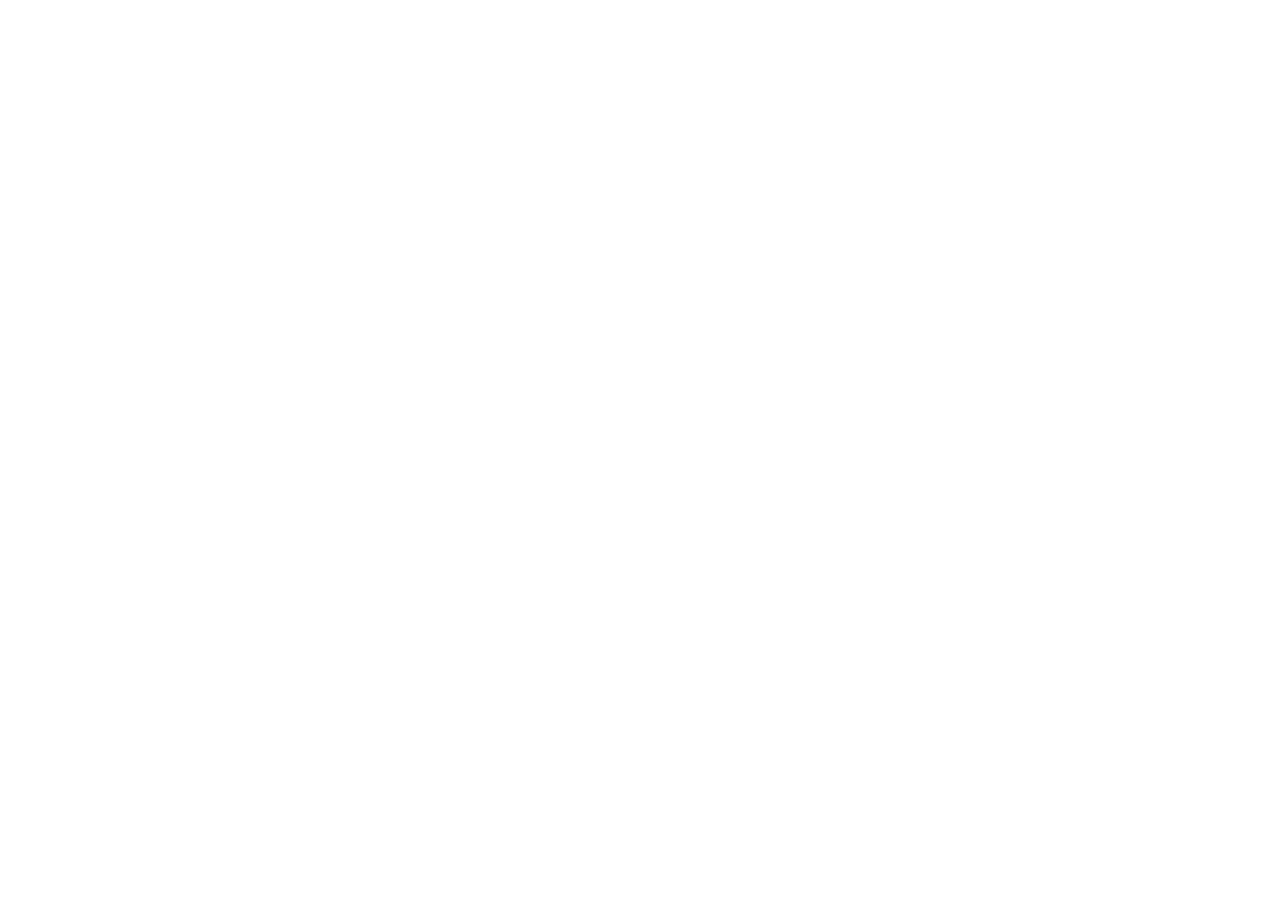
==== contact.html @ b736c447 "first commit" ====
<!DOCTYPE html>
<html lang="en">
  <head>
    <meta charset="UTF-8" />
    <meta http-equiv="X-UA-Compatible" content="IE=edge" />
    <meta name="viewport" content="width=device-width, initial-scale=1.0" />
    <!-- Page Title -->
    <title>Contact Page - Circle Agency</title>
    <!-- SEO Meta Tags -->
    <meta
      name="description"
      content="Your description goes here. This is a brief description of your website or webpage, containing important keywords."
    />
    <meta name="keywords" content="keyword1, keyword2, keyword3" />
    <!-- CSS Inyection -->
    <link rel="stylesheet" href="./css/style.css" />
    <!-- TO add the script tag + defer attribute to load script file after the html is parsed on the webpage -->
    <script src="./js/contact.js" defer></script>
  </head>
  <body></body>
</html>
---- css/style.css ----
@import url("https://fonts.googleapis.com/css2?family=Cinzel&family=Roboto:wght@100;300;400;500&display=swap");

:root {
  --primary: #072ac8;
}

* {
  margin: 0;
  padding: 0;
  box-sizing: border-box;
}

body {
  font-family: "Roboto", sans-serif;
}

/* ------------------------------------------------------------------------ */
/* ------------------------------ START INDEX html ------------------------------ */
/* ------------------------------------------------------------------------ */

/* ------------------------------ Splash page ------------------------------ */

/* Your CSS code goes here */

/* ------ CIRCULAR ANIMATION ------ */

/* Your CSS code goes here */

/* ------------------------------ Navbar ------------------------------ */

/* Your CSS code goes here */

/* ------------------------------ Header ------------------------------ */

/* Your CSS code goes here */

/* ------------------------------ Partners ------------------------------ */

/* Your CSS code goes here */

/* ------------------------------ Recent projects ------------------------------ */

/* Your CSS code goes here */

/* ------------------------------ Client reviews ------------------------------ */

/* Your CSS code goes here */

/* ------------------------------ Services ------------------------------ */

/* Your CSS code goes here */

/* ------------------------------ Questions form ------------------------------ */

/* Your CSS code goes here */

/* ------------------------------ Footer ------------------------------ */

/* Your CSS code goes here */

/* ------------------------------------------------------------------------ */
/* ------------------------------ END INDEX html ------------------------------ */
/* ------------------------------------------------------------------------ */

/* -------- */
/* -------- */
/* -------- */
/* -------- */

/* -------------------------------------------------------------------------- */
/* ------------------------------ START PROJECT html ------------------------------ */
/* -------------------------------------------------------------------------- */

/* ------------------------------ Project main ------------------------------ */

/* Your CSS code goes here */

/* -------------------------------------------------------------------------- */
/* ------------------------------ END PROJECT html ------------------------------ */
/* -------------------------------------------------------------------------- */

/* -------- */
/* -------- */
/* -------- */
/* -------- */

/* ----------------------------------------------------------------------------- */
/* ------------------------------  START CONTACT html ------------------------------ */
/* ----------------------------------------------------------------------------- */

/* ------------------------------ Form ------------------------------ */

/* Your CSS code goes here */

/* ----------------------------------------------------------------------------- */
/* ------------------------------ About html ------------------------------ */
/* ----------------------------------------------------------------------------- */

/* Your CSS code goes here */

/* ----------------------------------------------------------------------------- */
/* ------------------------------  END CONTACT html ------------------------------ */
/* ----------------------------------------------------------------------------- */

/* -------- */
/* -------- */
/* -------- */
/* -------- */

/* --------------------------------------------------------------------------- */
/* ------------------------------ START MEDIA QUERIES ------------------------------ */
/* --------------------------------------------------------------------------- */

/* ------------------------- Smaller than 990px (tablet) ------------------------- */
@media (max-width: 990px) {
  /* Your CSS code goes here */
}

/* ------------------------- Smaller than 766px (mobile) ------------------------- */
@media (max-width: 766px) {
  /* Your CSS code goes here */
}

/* ------------------------------ Hamburguer menu ------------------------------ */

/* Your CSS code goes here */

/* ------------------------------ Alert ------------------------------ */

/* Your CSS code goes here */

/* ------------------------------ Sticky scroll bar ------------------------------ */

/* Your CSS code goes here */

/* --------------------------------------------------------------------------- */
/* ------------------------------ END MEDIA QUERIES ------------------------------ */
/* --------------------------------------------------------------------------- */

/* -------- */
/* -------- */
/* -------- */
/* -------- */
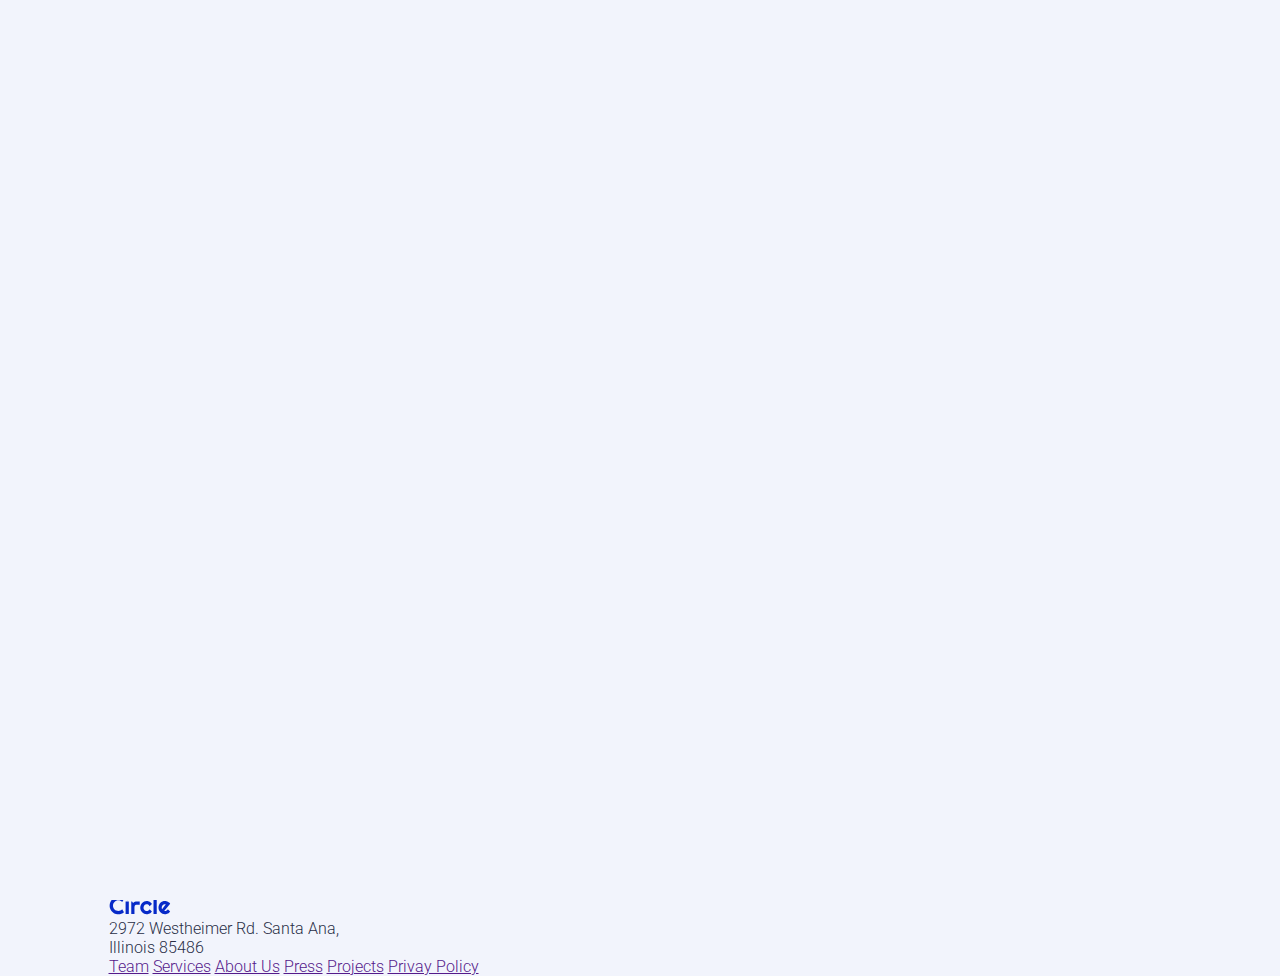
==== commit 9346a56e: "add boilerplate elements & loading animation" ====
--- a/contact.html
+++ b/contact.html
@@ -2,20 +2,123 @@
 <html lang="en">
   <head>
     <meta charset="UTF-8" />
-    <meta http-equiv="X-UA-Compatible" content="IE=edge" />
     <meta name="viewport" content="width=device-width, initial-scale=1.0" />
-    <!-- Page Title -->
-    <title>Contact Page - Circle Agency</title>
-    <!-- SEO Meta Tags -->
-    <meta
-      name="description"
-      content="Your description goes here. This is a brief description of your website or webpage, containing important keywords."
-    />
-    <meta name="keywords" content="keyword1, keyword2, keyword3" />
+    <title>Contact Page</title>
     <!-- CSS Inyection -->
     <link rel="stylesheet" href="./css/style.css" />
+    <!-- Google Font's Inyection -->
+    <!-- Google Fonts -  is done Through CSS inyection -->
+
     <!-- TO add the script tag + defer attribute to load script file after the html is parsed on the webpage -->
     <script src="./js/contact.js" defer></script>
+    <script src="./js/loader-animation.js" defer></script>
   </head>
-  <body></body>
+  <body>
+    <!-- ----- -->
+    <!-- ----- -->
+    <!-- ----- -->
+    <!-- Splash Loader Code Start -->
+    <div class="splash">
+      <div class="circle2">
+        <div class="outer-circle"></div>
+        <div class="inner-circle"></div>
+        <div class="box box-top-left"></div>
+        <div class="box box-bottom-left"></div>
+        <div class="box box-bottom-right"></div>
+        <div class="box box-top-right"></div>
+      </div>
+    </div>
+    <!-- Splash Loader Code End -->
+    <!-- ----- -->
+    <!-- ----- -->
+    <!-- ----- -->
+    <!-- NavBar Element -->
+    <div id="navbar">
+      <nav>
+        <!-- Client Logo -->
+        <div class="logo">
+          <a href="./index.html">
+            <img
+              src="./project-assets/logos/circle.svg"
+              alt="Circle Agency Logo"
+            />
+          </a>
+        </div>
+        <!-- Nav Links -->
+        <div class="nav-links">
+          <a href="./index.html">Home</a>
+          <a href=".projectLink">Projects</a>
+          <a href=".serviceLink">Services</a>
+          <a href="#">About</a>
+        </div>
+        <!-- Contact Us Blue Btn -->
+        <div id="top-contact-btn" class="btn-blue">
+          <a class="btn-blue" href="./contact.html">Contact Us</a>
+        </div>
+      </nav>
+    </div>
+    <!-- Contzct Us Section -->
+    <section id="contact-main">
+      <div class="txt-title">
+        <h1>Contact Us</h1>
+        <div id="contact-form" class="form-container">
+          <form id="form-message">
+            <!-- Name  -->
+            <label for="name">Full Name</label>
+            <input type="text" name="name" id="name" required />
+            <!-- Email + Phone Cont -->
+            <div class="email-phone">
+              <!-- Email  -->
+              <div>
+                <label for="email">Email Address</label>
+                <input type="email" name="email" id="email" required />
+              </div>
+              <!-- Phone  -->
+              <div>
+                <label for="phone">Phone Number</label>
+                <input type="tel" name="phone" id="phone" required />
+              </div>
+            </div>
+            <!-- Text Area Cont -->
+            <!-- Body Of Message  -->
+            <label for="message">Write Your Message</label>
+            <textarea
+              name="message"
+              id="message"
+              placeholder="Enter your message here......"
+            ></textarea>
+            <button type="submit" class="btn-submit">Submit Form</button>
+          </form>
+        </div>
+      </div>
+    </section>
+    <!-- Footer Section -->
+    <footer>
+      <!-- Logo -->
+      <div class="bottom-logo">
+        <div class="bottom-img-logo">
+          <img
+            src="./project-assets/logos/circle.svg"
+            alt="Circle Agency Logo"
+          />
+        </div>
+        <div class="address">
+          <p>
+            2972 Westheimer Rd. Santa Ana, <br />
+            Illinois 85486
+          </p>
+        </div>
+      </div>
+      <!-- NavLinks -->
+      <!-- This is achieved easier by using grid in css ;) -->
+      <div class="grid-links">
+        <a href="">Team</a>
+        <a href="">Services</a>
+        <a href="">About Us</a>
+        <a href="">Press</a>
+        <a href="">Projects</a>
+        <a href="">Privay Policy</a>
+      </div>
+    </footer>
+  </body>
 </html>
--- a/css/style.css
+++ b/css/style.css
@@ -2,6 +2,21 @@
 
 :root {
   --primary: #072ac8;
+  --primaryLight: #a2d6f9;
+  --primaryLighter: #d1edff;
+  --secondaryLight: #fce300;
+  --secondaryDark: #ffc600;
+  --neutralLight: #f4f6fc;
+  --neutralMedium: #6b708d;
+  --neutralDark: #292e47;
+  --wrong: #b33a3a;
+  --right: #28a428;
+  --white: #fff;
+  --black: #000;
+  --diameter: 25vw;
+  --circular-line-width: 2px;
+  --background: #000;
+  --line-color: #ff0055;
 }
 
 * {
@@ -12,132 +27,851 @@
 
 body {
   font-family: "Roboto", sans-serif;
+  font-style: normal;
+  font-weight: 300;
+  background-color: #f2f4fc;
+  color: #292e47;
+}
+
+section,
+footer {
+  max-width: 1063px;
+  margin: auto;
 }
 
 /* ------------------------------------------------------------------------ */
-/* ------------------------------ START INDEX html ------------------------------ */
+/* ------------------------------ INDEX html ------------------------------ */
 /* ------------------------------------------------------------------------ */
 
 /* ------------------------------ Splash page ------------------------------ */
-
-/* Your CSS code goes here */
+.splash {
+  position: fixed;
+  top: 0;
+  left: 0;
+  width: 100vw;
+  max-width: 100vw;
+  height: 100vh;
+  z-index: 200;
+  background-color: #f2f4fc;
+}
+
+.splash.display-none {
+  position: fixed;
+  top: 0;
+  left: 0;
+  opacity: 0;
+  width: 95vw;
+  max-width: 1200px;
+  height: 100vh;
+  z-index: -10;
+  background-color: #f2f4fc;
+  transition: all 1s;
+}
+
+.splash h1 {
+  font-size: 2em;
+  position: fixed;
+  top: 39vh;
+  left: 37vw;
+  background-color: transparent;
+  color: var(--primary);
+}
+
+@keyframes fadeIn {
+  to {
+    opacity: 0;
+  }
+}
+
+@keyframes goUp {
+  from {
+    transform: translate3d(0, 90px, 0);
+  }
+}
+
+.fade-in {
+  opacity: 0;
+  animation: fadeIn 1s ease-in forwards, goUp 0.5s ease-in forwards;
+}
 
 /* ------ CIRCULAR ANIMATION ------ */
 
-/* Your CSS code goes here */
-
+.circle2 {
+  position: fixed;
+  display: inline;
+}
+
+.outer-circle {
+  position: absolute;
+  top: 24vh;
+  left: 35vw;
+  height: var(--diameter);
+  width: var(--diameter);
+  border-radius: 50%;
+  background: var(--secondaryDark);
+}
+
+.inner-circle {
+  position: absolute;
+  top: calc(24vh + var(--circular-line-width));
+  left: calc(35vw + var(--circular-line-width));
+  height: calc(var(--diameter) - 2 * var(--circular-line-width));
+  width: calc(var(--diameter) - 2 * var(--circular-line-width));
+  background-color: #f2f4fc;
+  border-radius: 50%;
+}
+
+.box {
+  position: absolute;
+  height: calc(var(--diameter) / 2);
+  width: calc(var(--diameter) / 2);
+  background: #f2f4fc;
+}
+
+.box-top-left {
+  left: 35vw;
+  top: 24vh;
+  transform-origin: 100% 100%;
+  animation: show-top-left 0.5s linear forwards;
+}
+
+.box-bottom-left {
+  left: 35vw;
+  top: calc(24vh + var(--diameter) / 2);
+  transform-origin: 100% 0;
+  animation: show-bottom-left 0.5s linear 0.5s forwards;
+}
+
+.box-bottom-right {
+  left: calc(35vw + var(--diameter) / 2);
+  top: calc(24vh + var(--diameter) / 2);
+  transform-origin: 0 0;
+  animation: show-bottom-right 0.5s linear 1s forwards;
+}
+
+.box-top-right {
+  top: 24vh;
+  left: calc(35vw + var(--diameter) / 2);
+  transform-origin: 0 100%;
+  animation: show-top-right 0.5s linear 1.5s forwards;
+}
+
+@keyframes show-top-left {
+  0% {
+    transform: skewX(0deg);
+  }
+
+  99.9% {
+    height: calc(var(--diameter) / 2);
+    width: calc(var(--diameter) / 2);
+  }
+
+  100% {
+    height: 0;
+    width: 0;
+    transform: skewX(90deg);
+  }
+}
+
+@keyframes show-bottom-left {
+  0% {
+    transform: skewY(0deg);
+  }
+
+  99.9% {
+    height: calc(var(--diameter) / 2);
+    width: calc(var(--diameter) / 2);
+  }
+
+  100% {
+    height: 0;
+    width: 0;
+    transform: skewY(-90deg);
+  }
+}
+
+@keyframes show-bottom-right {
+  0% {
+    transform: skewX(0deg);
+  }
+
+  99.9% {
+    height: calc(var(--diameter) / 2);
+    width: calc(var(--diameter) / 2);
+  }
+
+  100% {
+    height: 0;
+    width: 0;
+    transform: skewX(90deg);
+  }
+}
+
+@keyframes show-top-right {
+  0% {
+    transform: skewY(0deg);
+  }
+
+  99.9% {
+    height: calc(var(--diameter) / 2);
+    width: calc(var(--diameter) / 2);
+  }
+
+  100% {
+    height: 0;
+    width: 0;
+    transform: skewY(-90deg);
+  }
+}
 /* ------------------------------ Navbar ------------------------------ */
-
-/* Your CSS code goes here */
+nav {
+  width: 80vw;
+  display: flex;
+  justify-content: space-between;
+  align-items: center;
+  margin: 75px auto;
+}
+
+.nav-links a {
+  text-decoration: none;
+  color: #6c718b;
+  font-weight: 500;
+  font-size: 1.05rem;
+  margin: 0 14px 0 14px;
+}
+
+.nav-links a:hover {
+  color: #0082f3;
+  cursor: pointer;
+}
+
+.btn-blue {
+  background-color: #072ac8;
+  color: white;
+  font-weight: 500;
+  font-size: 1.05rem;
+  padding: 16px;
+  text-decoration: none;
+}
+
+.link {
+  text-decoration: none;
+  color: #6c718b;
+  font-weight: 500;
+  font-size: 1.05rem;
+  margin: 0 14px 0 14px;
+}
+
+.btn-blue:hover {
+  background-color: #292e47;
+}
 
 /* ------------------------------ Header ------------------------------ */
-
-/* Your CSS code goes here */
-
-/* ------------------------------ Partners ------------------------------ */
-
-/* Your CSS code goes here */
+#main {
+  width: 80vw;
+  display: flex;
+  justify-content: space-between;
+  align-items: center;
+}
+
+#main > div {
+  width: 46%;
+}
+
+.txt-block h1 {
+  font-size: 3.9rem;
+  color: #292e47;
+}
+
+.btns-top-container {
+  width: 100%;
+  display: flex;
+  flex-direction: row;
+  justify-content: center;
+  align-items: center;
+  margin: 0;
+  padding: 0;
+}
+
+.txt-block p {
+  font-size: 1.3rem;
+  color: #6b708d;
+  font-weight: 400;
+  line-height: 150%;
+  margin: 30px 0 50px 0;
+}
+
+#img-block {
+  position: relative;
+}
+
+#main-img {
+  width: 100%;
+}
+
+#credit-card-img {
+  position: absolute;
+  left: -19%;
+  top: 0%;
+  right: auto;
+  bottom: auto;
+  max-width: 57%;
+}
+
+#project-accepted-img {
+  position: absolute;
+  left: auto;
+  top: auto;
+  right: -25%;
+  bottom: -22%;
+  max-width: 57%;
+  z-index: 999;
+}
 
 /* ------------------------------ Recent projects ------------------------------ */
-
-/* Your CSS code goes here */
-
-/* ------------------------------ Client reviews ------------------------------ */
-
-/* Your CSS code goes here */
-
-/* ------------------------------ Services ------------------------------ */
-
-/* Your CSS code goes here */
-
-/* ------------------------------ Questions form ------------------------------ */
-
-/* Your CSS code goes here */
-
-/* ------------------------------ Footer ------------------------------ */
-
-/* Your CSS code goes here */
-
-/* ------------------------------------------------------------------------ */
-/* ------------------------------ END INDEX html ------------------------------ */
-/* ------------------------------------------------------------------------ */
-
-/* -------- */
-/* -------- */
-/* -------- */
-/* -------- */
-
-/* -------------------------------------------------------------------------- */
-/* ------------------------------ START PROJECT html ------------------------------ */
-/* -------------------------------------------------------------------------- */
-
-/* ------------------------------ Project main ------------------------------ */
-
-/* Your CSS code goes here */
-
-/* -------------------------------------------------------------------------- */
-/* ------------------------------ END PROJECT html ------------------------------ */
-/* -------------------------------------------------------------------------- */
-
-/* -------- */
-/* -------- */
-/* -------- */
-/* -------- */
+.title {
+  margin: 100px 0 75px 0;
+}
+
+.title h2 {
+  font-size: 2.5rem;
+}
+
+.projects-container {
+  display: grid;
+  grid-template-columns: repeat(3, 1fr);
+  grid-template-rows: 1fr;
+  grid-column-gap: 25px;
+  grid-row-gap: 0px;
+}
+
+.project {
+  background-color: white;
+  padding-bottom: 20px;
+}
+
+.project img {
+  width: 100%;
+  height: 240px;
+}
+
+.project h3 {
+  font-size: 1.3rem;
+  margin: 27px;
+}
+
+.project p {
+  font-size: 1.1rem;
+  margin: 0 27px 27px 27px;
+}
+
+.project a {
+  text-decoration: none;
+  font-weight: 500;
+  color: #072ac8;
+  margin: 0 27px 27px 27px;
+}
 
 /* ----------------------------------------------------------------------------- */
-/* ------------------------------  START CONTACT html ------------------------------ */
+/* ------------------------------ CONTACT-US html ------------------------------ */
 /* ----------------------------------------------------------------------------- */
 
 /* ------------------------------ Form ------------------------------ */
-
-/* Your CSS code goes here */
-
-/* ----------------------------------------------------------------------------- */
-/* ------------------------------ About html ------------------------------ */
-/* ----------------------------------------------------------------------------- */
-
-/* Your CSS code goes here */
-
-/* ----------------------------------------------------------------------------- */
-/* ------------------------------  END CONTACT html ------------------------------ */
-/* ----------------------------------------------------------------------------- */
-
-/* -------- */
-/* -------- */
-/* -------- */
-/* -------- */
+.form-container form {
+  display: flex;
+  flex-direction: column;
+}
+
+.email-phone {
+  display: flex;
+  justify-content: space-between;
+}
+
+.email-phone div {
+  width: 49.5%;
+  display: flex;
+  flex-direction: column;
+}
+
+#contact-main,
+#project-main {
+  padding: 0 14px 0 14px;
+}
+
+#contact-main .txt-title h1 {
+  padding-bottom: 70px;
+}
+
+label {
+  font-size: 1.2rem;
+  font-weight: 400;
+  color: #6b708d;
+  margin-bottom: 10px;
+}
+
+input {
+  border: 0;
+  background-color: rgba(107, 112, 141, 0.1);
+  height: 70px;
+  font-weight: 400;
+  font-size: 1.1rem;
+  padding-left: 15px;
+  margin-bottom: 24px;
+}
+
+textarea {
+  border: 0;
+  background-color: rgba(107, 112, 141, 0.1);
+  height: 200px;
+  font-weight: 400;
+  font-size: 1.1rem;
+  padding-top: 7px;
+  padding-left: 15px;
+  margin-bottom: 24px;
+}
+
+.btn-submit {
+  background-color: #072ac8;
+  color: white;
+  font-weight: 500;
+  font-size: 1.05rem;
+  padding: 25px;
+  text-decoration: none;
+}
+
+.btn-submit:hover {
+  background-color: #292e47;
+}
 
 /* --------------------------------------------------------------------------- */
-/* ------------------------------ START MEDIA QUERIES ------------------------------ */
+/* ------------------------------ MEDIA QUERIES ------------------------------ */
 /* --------------------------------------------------------------------------- */
 
 /* ------------------------- Smaller than 990px (tablet) ------------------------- */
 @media (max-width: 990px) {
-  /* Your CSS code goes here */
+  /* ------------------------------ Splash ------------------------------ */
+  .splash {
+    display: none;
+  }
+  /* ------------------------------ Navbar ------------------------------ */
+  .nav-links {
+    display: none;
+  }
+  nav {
+    margin: 0 auto 75px auto;
+    padding: 0 30px 15px 30px;
+    height: 80px;
+  }
+
+  /* ------------------------------ Header ------------------------------ */
+  #main {
+    display: flex;
+    flex-direction: column;
+    align-items: center;
+  }
+  #main div {
+    width: 100%;
+    text-align: center;
+  }
+  .btns-top-container {
+    flex-direction: row-reverse;
+  }
+  #main-img {
+    width: 70%;
+  }
+  #img-block {
+    margin-top: 76px;
+  }
+  #credit-card-img {
+    position: absolute;
+    left: 3%;
+    top: 0%;
+    right: auto;
+    bottom: auto;
+    max-width: 34%;
+  }
+  #project-accepted-img {
+    position: absolute;
+    left: auto;
+    top: auto;
+    right: 4%;
+    bottom: -22%;
+    max-width: 34%;
+    z-index: 999;
+  }
+
+  /* ------------------------------ Partners ------------------------------ */
+  .client {
+    overflow: visible;
+  }
+
+  .marquee-content {
+    display: flex;
+    flex-wrap: wrap;
+    width: 90vw;
+    animation: none;
+    justify-content: center;
+    align-items: center;
+    margin: auto;
+    gap: 2rem;
+  }
+
+  .img-client {
+    filter: grayscale(0);
+    width: 7rem;
+  }
+
+  #hide {
+    display: none;
+  }
+
+  /* ---------------------------- Recent projects ---------------------------- */
+  .projects-container {
+    display: grid;
+    grid-template-columns: repeat(2, 1fr);
+    grid-template-rows: repeat(2, 1fr);
+    grid-column-gap: 44px;
+    grid-row-gap: 44px;
+    margin: 0 44px 0 44px;
+  }
+  .title {
+    margin-left: 30px;
+  }
+
+  /* ------------------------------ Client reviews ------------------------------ */
+  .memoji-1,
+  .memoji-2,
+  .memoji-3,
+  .memoji-4 {
+    width: 96px;
+    height: 96px;
+  }
+  .autor-testimonial {
+    display: flex;
+    justify-content: center;
+    width: 50%;
+  }
+  #top-contact-btn {
+    display: none;
+  }
+  .txt-title h1 {
+    font-size: 3rem;
+    color: #292e47;
+  }
 }
 
 /* ------------------------- Smaller than 766px (mobile) ------------------------- */
 @media (max-width: 766px) {
-  /* Your CSS code goes here */
+  /* ------------------------------ Header ------------------------------ */
+  #credit-card-img,
+  #project-accepted-img {
+    display: none;
+  }
+  .txt-block h1 {
+    font-size: 2.6rem;
+    color: #292e47;
+  }
+
+  /* ----------------------------- Recent projects ----------------------------- */
+  .projects-container {
+    display: grid;
+    grid-template-columns: repeat(1, 1fr);
+    grid-template-rows: repeat(3, 1fr);
+    grid-column-gap: 44px;
+    grid-row-gap: 44px;
+    margin: 0 44px 0 44px;
+  }
+
+  /* ------------------------------ Client reviews ------------------------------ */
+  .memoji-1,
+  .memoji-2,
+  .memoji-3,
+  .memoji-4 {
+    display: none;
+  }
+  #reviews {
+    justify-content: center;
+    height: 370px;
+  }
+  #reviews p {
+    width: 95%;
+    color: gold;
+    font-size: 1.7rem;
+    margin: 40px 0 40px 0;
+  }
+
+  /* ------------------------------ Services ------------------------------ */
+  .services-container {
+    display: grid;
+    grid-template-columns: repeat(1, 1fr);
+    grid-template-rows: repeat(3, 1fr);
+    grid-column-gap: 44px;
+    grid-row-gap: 44px;
+    margin: 0 44px 0 44px;
+  }
+
+  /* ------------------------------ Questions form ------------------------------ */
+  .email-subscribe {
+    display: flex;
+    flex-direction: column;
+  }
+  #email-input {
+    border: 0;
+    height: 70px;
+    font-weight: 400;
+    font-size: 1.1rem;
+    width: 100%;
+    background: url("../images/newsletter/icon/mail.svg") no-repeat scroll 7px
+      7px;
+    background-position: 3% 50%;
+    background-color: white;
+    padding-left: 50px;
+  }
+
+  .email-subscribe {
+    width: 56%;
+  }
+
+  #email-sub-btn {
+    background-color: #072ac8;
+    color: white;
+    width: 100%;
+    font-weight: 500;
+    font-size: 1.05rem;
+    padding: 25px 50px 25px 50px;
+    text-decoration: none;
+    margin: 0;
+  }
+  .title-subscribe h2 {
+    font-size: 1.8rem;
+  }
+
+  /* ------------------------------ Footer ------------------------------ */
+  footer {
+    display: flex;
+    flex-direction: column;
+    align-items: center;
+    justify-content: space-between;
+    margin-top: 120px;
+    margin-bottom: 120px;
+  }
+  .bottom-logo {
+    text-align: center;
+    margin-bottom: 30px;
+  }
+  .grid-links {
+    width: 60%;
+    text-align: center;
+  }
+  .email-phone {
+    display: flex;
+    flex-direction: column;
+    justify-content: space-between;
+  }
+
+  .email-phone div {
+    width: 100%;
+    display: flex;
+    flex-direction: column;
+  }
+  .txt-title h1 {
+    font-size: 2.4rem;
+    color: #292e47;
+  }
+  .subtitle h2,
+  .subtitle h3 {
+    font-size: 1.2rem;
+  }
+}
+
+/* ------------------------------ Smaller than 475px (small mobiles) ------------------------------ */
+@media (max-width: 475px) {
+  .txt-block h1 {
+    font-size: 2rem;
+    color: #292e47;
+  }
+  .txt-block p {
+    font-size: 1rem;
+  }
+  .btns-top-container {
+    flex-direction: column-reverse;
+  }
+  .btn-blue {
+    margin-bottom: 30px;
+  }
+  .txt-title h1 {
+    font-size: 2rem;
+    color: #292e47;
+  }
+  .subtitle h2,
+  .subtitle h3 {
+    font-size: 1rem;
+  }
+
+  .img-client {
+    width: 5rem;
+  }
+
+  .marquee-content a {
+    width: 30vw;
+  }
+
+  #hide2 {
+    display: none;
+  }
 }
 
 /* ------------------------------ Hamburguer menu ------------------------------ */
-
-/* Your CSS code goes here */
+.menu {
+  display: none;
+  flex-direction: row;
+  list-style-type: none;
+  margin: 0;
+  padding: 0;
+  z-index: 999;
+}
+
+.menu > li {
+  margin: 0 1rem;
+  overflow: hidden;
+}
+
+.menu-button-container {
+  display: none;
+  height: 100%;
+  width: 30px;
+  cursor: pointer;
+  flex-direction: column;
+  justify-content: center;
+  align-items: center;
+}
+
+#menu-toggle {
+  display: none;
+}
+
+.menu-button,
+.menu-button::before,
+.menu-button::after {
+  display: block;
+  background-color: #6c718b;
+  position: absolute;
+  height: 4px;
+  width: 30px;
+  transition: transform 400ms cubic-bezier(0.23, 1, 0.32, 1);
+  border-radius: 2px;
+}
+
+.menu-button::before {
+  content: "";
+  margin-top: -8px;
+}
+
+.menu-button::after {
+  content: "";
+  margin-top: 8px;
+}
+
+#menu-toggle:checked + .menu-button-container .menu-button::before {
+  margin-top: 0px;
+  transform: rotate(405deg);
+}
+
+#menu-toggle:checked + .menu-button-container .menu-button {
+  background: rgba(255, 255, 255, 0);
+}
+
+#menu-toggle:checked + .menu-button-container .menu-button::after {
+  margin-top: 0px;
+  transform: rotate(-405deg);
+}
+
+@media (max-width: 990px) {
+  .menu-button-container {
+    display: flex;
+  }
+  .menu {
+    display: flex;
+    position: absolute;
+    top: 0;
+    margin-top: 50px;
+    left: 0;
+    flex-direction: column;
+    width: 100%;
+    justify-content: center;
+    align-items: center;
+  }
+  #menu-toggle ~ .menu li {
+    height: 0;
+    margin: 0;
+    padding: 0;
+    border: 0;
+    transition: height 400ms cubic-bezier(0.23, 1, 0.32, 1);
+  }
+  #menu-toggle:checked ~ .menu li {
+    border: 0px solid #333;
+    height: 2.5em;
+    padding: 0.5em;
+    transition: height 400ms cubic-bezier(0.23, 1, 0.32, 1);
+  }
+  .menu > li {
+    display: flex;
+    justify-content: center;
+    margin: 0;
+    padding: 0.5em 0;
+    width: 100%;
+    color: white;
+    background-color: #c9c8c9;
+  }
+  .menu > li:not(:last-child) {
+    border-bottom: 0px solid #444;
+  }
+  .menu li a {
+    text-decoration: none;
+    color: #6c718b;
+    font-weight: 500;
+    font-size: 1.05rem;
+    margin: 0 14px 0 14px;
+  }
+  .menu li a:hover {
+    color: #0082f3;
+  }
+}
 
 /* ------------------------------ Alert ------------------------------ */
-
-/* Your CSS code goes here */
-
-/* ------------------------------ Sticky scroll bar ------------------------------ */
-
-/* Your CSS code goes here */
-
-/* --------------------------------------------------------------------------- */
-/* ------------------------------ END MEDIA QUERIES ------------------------------ */
-/* --------------------------------------------------------------------------- */
-
-/* -------- */
-/* -------- */
-/* -------- */
-/* -------- */
+.alert-wrong {
+  display: none;
+  padding: 20px;
+  background-color: #ea2121;
+  color: white;
+  position: fixed;
+  left: 0;
+  top: 0;
+  width: 100%;
+}
+
+.alert {
+  display: none;
+  padding: 20px;
+  background-color: #25bc5c;
+  color: white;
+  position: fixed;
+  left: 0;
+  top: 0;
+  width: 100%;
+}
+
+.closebtn {
+  margin-left: 15px;
+  color: white;
+  font-weight: bold;
+  float: right;
+  font-size: 22px;
+  line-height: 20px;
+  cursor: pointer;
+  transition: 0.3s;
+}
+
+.closebtn:hover {
+  color: black;
+}
